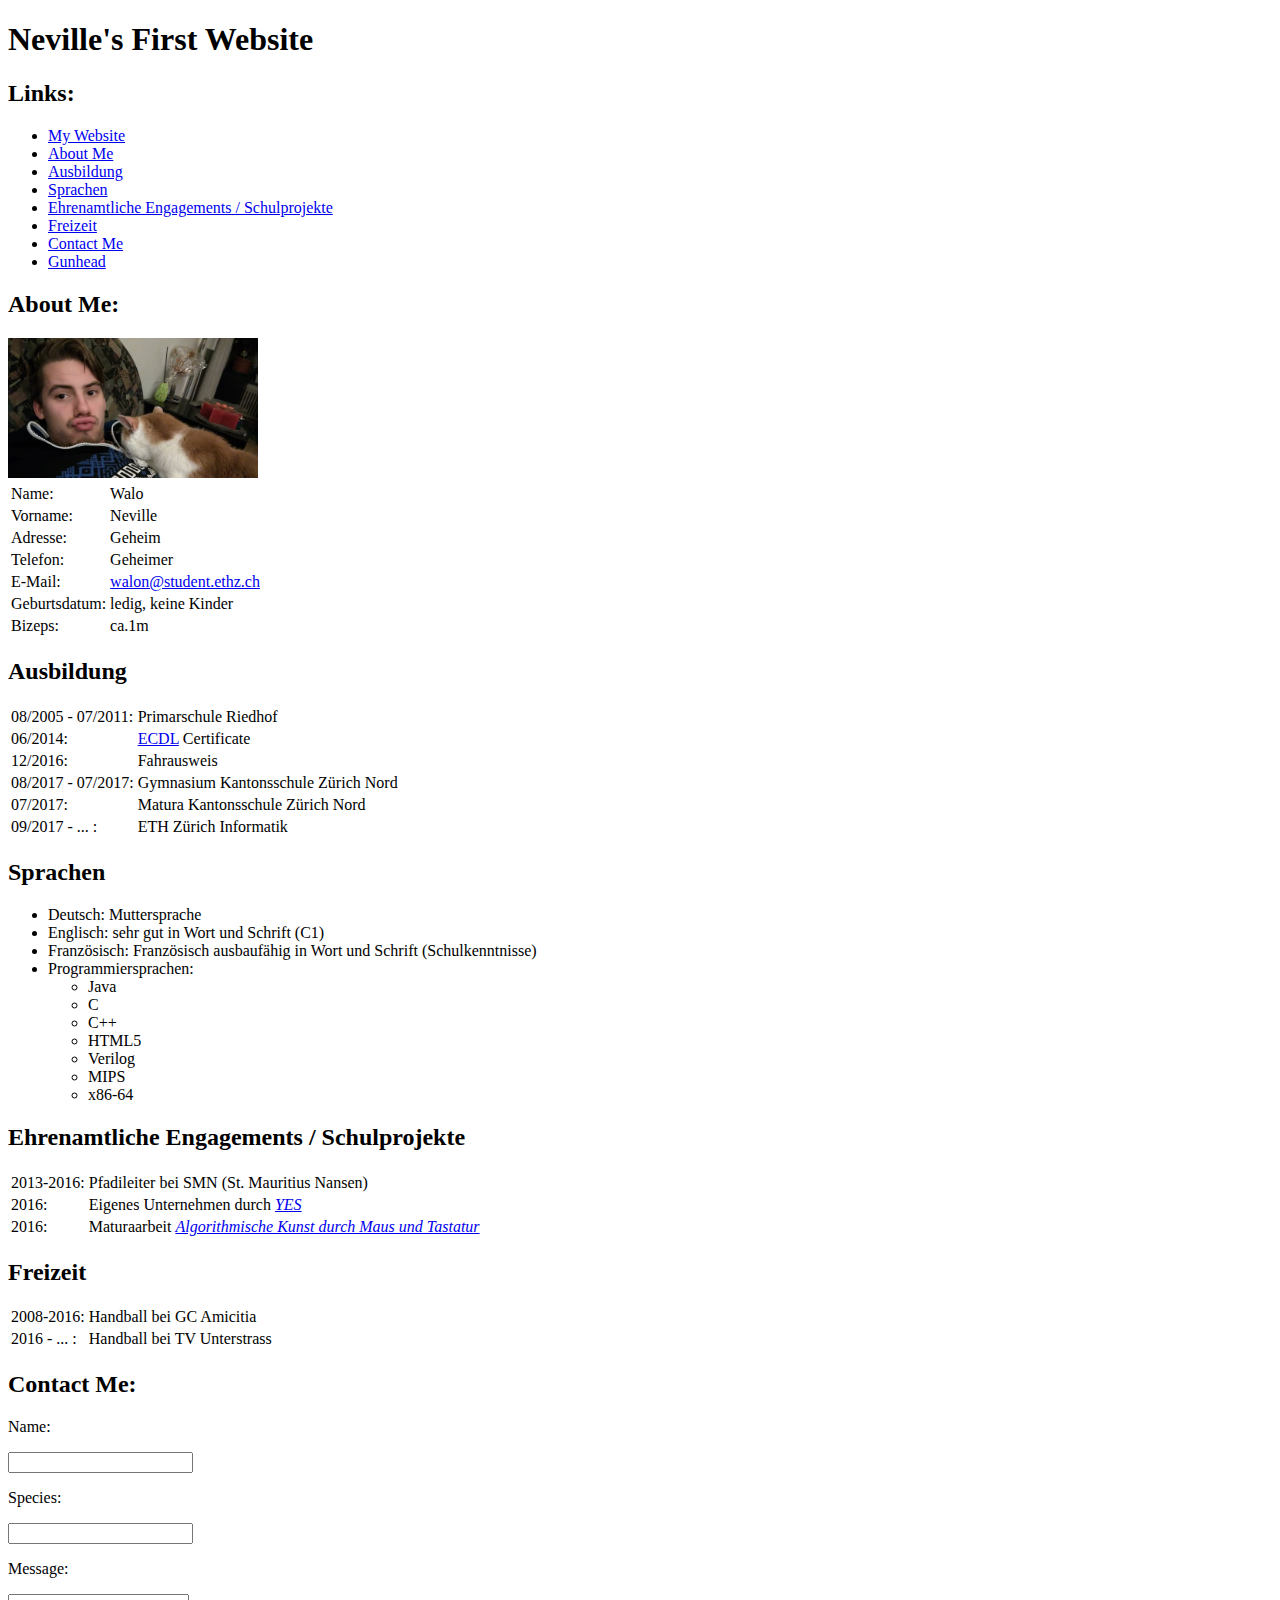
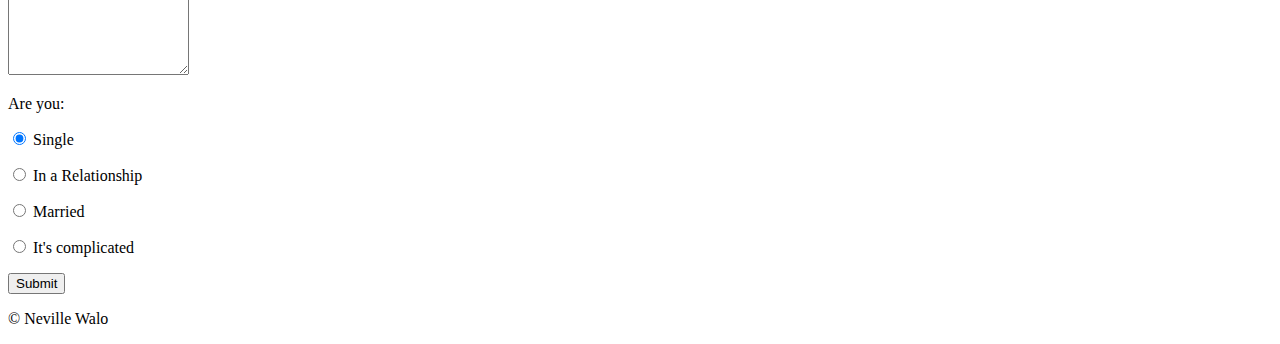
==== index.html @ 2abae807 "changed place of audio" ====
<!DOCTYPE html>

<html lang="de">

<head>
    <link rel="icon" href="Images/blink.png">
    <title>Neville's First Website</title>
    <meta charset="UTF-8">
    <meta name="description">
    <meta content="My Webpage">
</head>

<body>
<h1>Neville's First Website</h1>
<div id="Links">
    <h2>Links:</h2>
    <nav>
        <ul>
            <li><a href="https://n.ethz.ch/~walon/"> My Website</a></li>
            <li><a href="#About me">About Me</a></li>
            <li><a href="#ausbildung">Ausbildung</a></li>
            <li><a href="#sprachen">Sprachen</a></li>
            <li><a href="#ehre">Ehrenamtliche Engagements / Schulprojekte</a></li>
            <li><a href="#Freizeit">Freizeit</a></li>
            <li><a href="#contactme">Contact Me</a></li>
            <li><a href="Gunhead.html" target="_blank">Gunhead</a></li>
        </ul>

    </nav>
</div>

<div id="About me">
    <h2> About Me: </h2>
    <img src="Images/IMG_20171230_185638.jpg" width="250" alt="ME">
    <br>
    <table>
        <tr>
            <td>Name:</td>
            <td>Walo</td>
        </tr>
        <tr>
            <td>Vorname:</td>
            <td>Neville</td>
        </tr>
        <tr>
            <td>Adresse:</td>
            <td>Geheim</td>
        </tr>
        <tr>
            <td>Telefon:</td>
            <td>Geheimer</td>
        </tr>
        <tr>
            <td>E-Mail:</td>
            <td><a href="mailto:walon@student.ethz.ch"> walon@student.ethz.ch </a></td>
        </tr>
        <tr>
            <td>Geburtsdatum:</td>
            <td> ledig, keine Kinder</td>
        </tr>
        <tr>
            <td>Bizeps:</td>
            <td>ca.1m</td>
        </tr>

    </table>

</div>

<div id="ausbildung">
    <h2>Ausbildung</h2>


    <table>
        <tr>
            <td>08/2005 - 07/2011:</td>
            <td>Primarschule Riedhof</td>
        </tr>
        <tr>
            <td>06/2014:</td>
            <td><a href="https://www.ecdl.ch/" target="_blank">ECDL</a> Certificate</td>
        </tr>
        <tr>
            <td>12/2016:</td>
            <td>Fahrausweis</td>
        </tr>
        <tr>
            <td>08/2017 - 07/2017:</td>
            <td>Gymnasium Kantonsschule Zürich Nord</td>
        </tr>
        <tr>
            <td>07/2017:</td>
            <td>Matura Kantonsschule Zürich Nord</td>
        </tr>
        <tr>
            <td>09/2017 - ... :</td>
            <td>ETH Zürich Informatik</td>
        </tr>

    </table>
</div>

<div id="sprachen">
    <h2> Sprachen</h2>
    <ul>
        <li>Deutsch: Muttersprache</li>
        <li>Englisch: sehr gut in Wort und Schrift (C1)</li>
        <li>Französisch: Französisch ausbaufähig in Wort und Schrift (Schulkenntnisse)</li>
        <li>Programmiersprachen: <br>
            <ul>
                <li> Java</li>
                <li> C</li>
                <li> C++</li>
                <li> HTML5</li>
                <li> Verilog</li>
                <li>MIPS</li>
                <li>x86-64</li>
            </ul>
        </li>
    </ul>
</div>

<div id="ehre">
    <h2>Ehrenamtliche Engagements / Schulprojekte</h2>
    <table>
        <tr>
            <td>2013-2016:</td>
            <td>Pfadileiter bei SMN (St. Mauritius Nansen)</td>
        </tr>
        <tr>
            <td>2016:</td>
            <td>Eigenes Unternehmen durch <a href="https://www.yes.swiss/" target="_blank"><em>YES</em> </a></td>
        </tr>
        <tr>
            <td>2016:</td>
            <td> Maturaarbeit <a href="Documents/Maturarbeit%20Walo%20Neville.pdf" target="_blank"><em>Algorithmische
                Kunst
                durch Maus und Tastatur</em> </a></td>
        </tr>
    </table>
</div>

<div id="Freizeit">
    <h2> Freizeit</h2>

    <table>
        <tr>
            <td>2008-2016:</td>
            <td>Handball bei GC Amicitia</td>
        </tr>
        <tr>
            <td>2016 - ... :</td>
            <td>Handball bei TV Unterstrass</td>
        </tr>

    </table>
</div>

<div id="contactme">
    <h2>Contact Me: </h2>
    <form action="contact.php" method="post">

        <p>Name:</p>
        <p><input type="text" name="name"></p>

        <p>Species:</p>
        <p><input name="species"></p>

        <p>Message: </p>
        <p><textarea name="comments" rows="5" cols="20"></textarea></p>

        <p>Are you:</p>
        <p><input type="radio" name="areyou" value="single" checked> Single</p>
        <p><input type="radio" name="areyou" value="in a relationship"> In a Relationship</p>
        <p><input type="radio" name="areyou" value="married"> Married</p>
        <p><input type="radio" name="areyou" value="it's complicated"> It's complicated</p>

        <p><input type="submit"></p>

    </form>
</div>

<footer>
    <p> &copy; Neville Walo</p>
</footer>
</body>

</html>
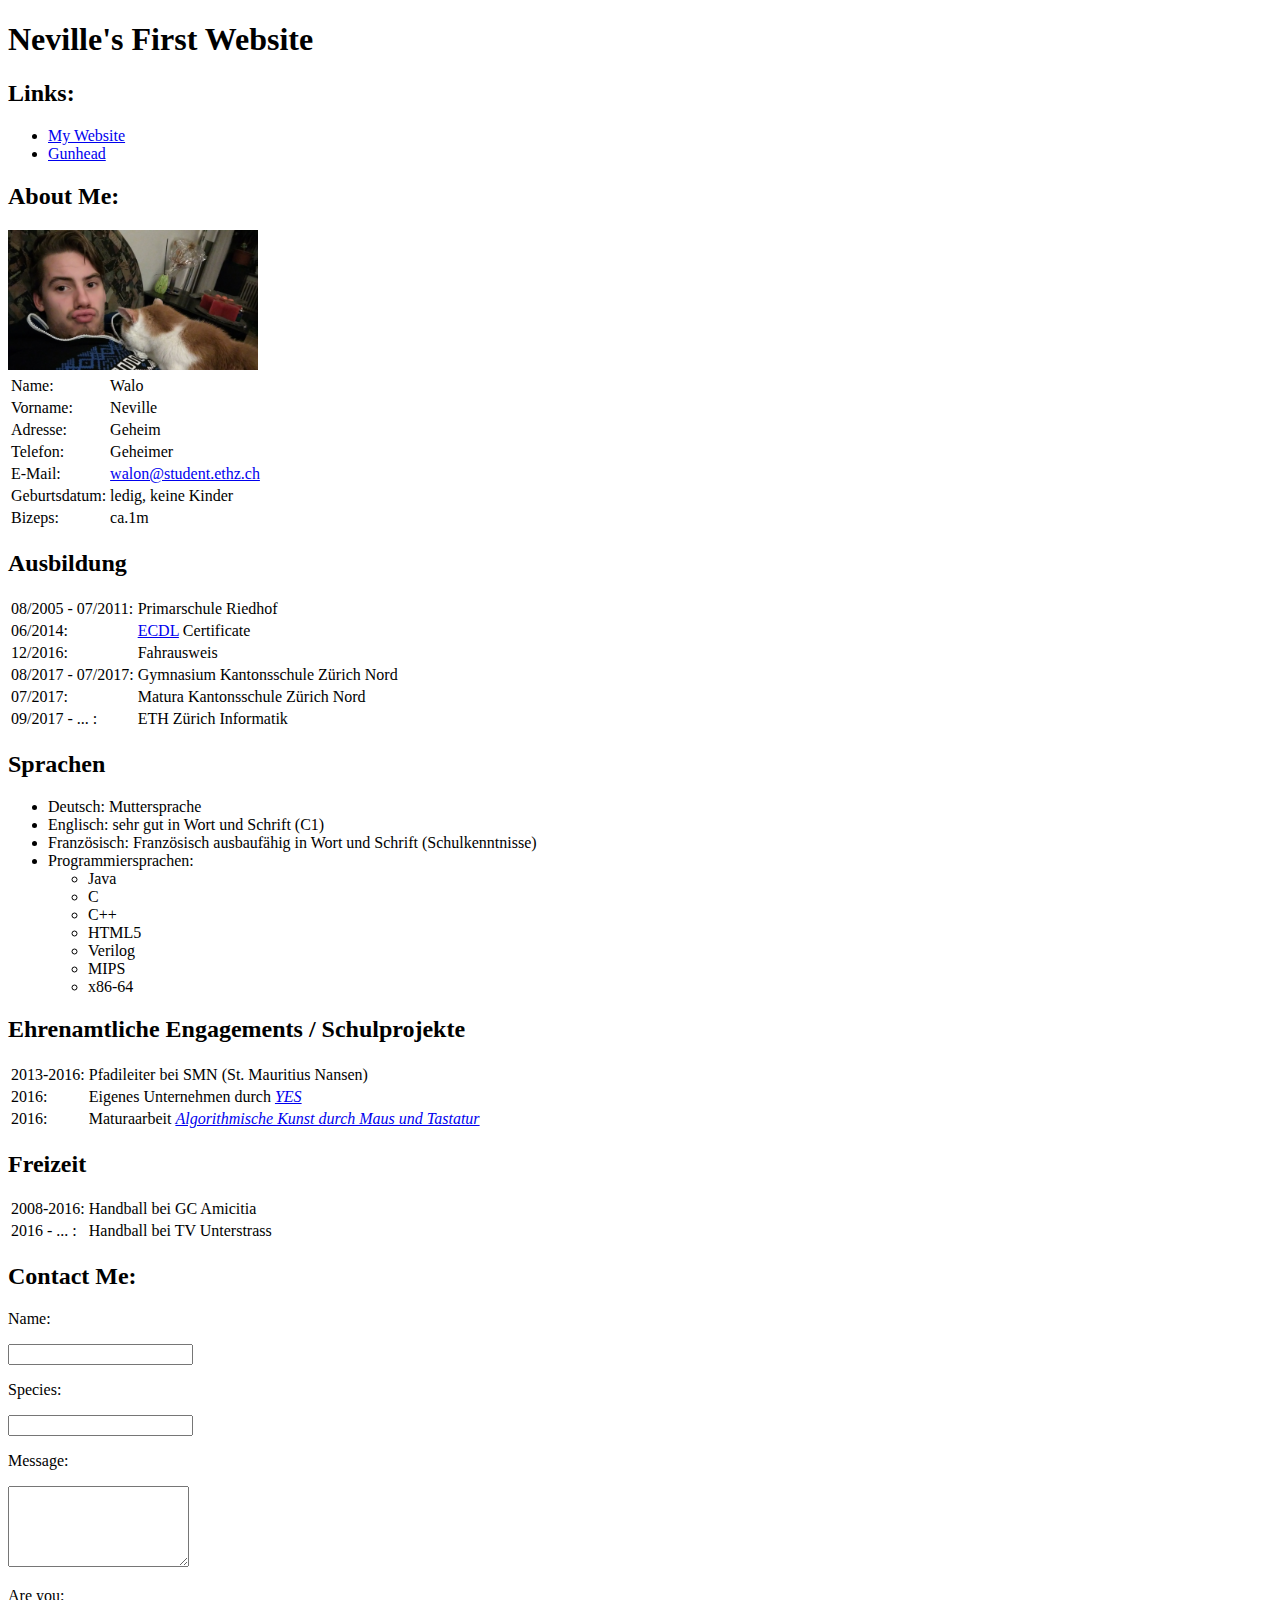
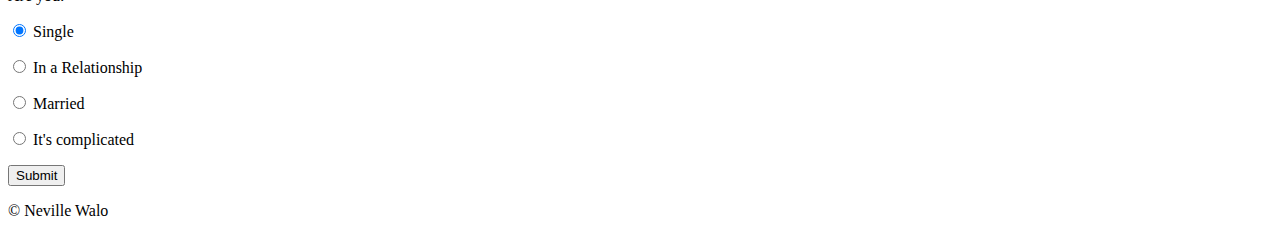
==== commit 729a7f61: "links outcommented" ====
--- a/index.html
+++ b/index.html
@@ -17,12 +17,12 @@
     <nav>
         <ul>
             <li><a href="https://n.ethz.ch/~walon/"> My Website</a></li>
-            <li><a href="#About me">About Me</a></li>
-            <li><a href="#ausbildung">Ausbildung</a></li>
-            <li><a href="#sprachen">Sprachen</a></li>
-            <li><a href="#ehre">Ehrenamtliche Engagements / Schulprojekte</a></li>
-            <li><a href="#Freizeit">Freizeit</a></li>
-            <li><a href="#contactme">Contact Me</a></li>
+            <!--<li><a href="#About me">About Me</a></li>-->
+            <!--<li><a href="#ausbildung">Ausbildung</a></li>-->
+            <!--<li><a href="#sprachen">Sprachen</a></li>-->
+            <!--<li><a href="#ehre">Ehrenamtliche Engagements / Schulprojekte</a></li>-->
+            <!--<li><a href="#Freizeit">Freizeit</a></li>-->
+            <!--<li><a href="#contactme">Contact Me</a></li>-->
             <li><a href="Gunhead.html" target="_blank">Gunhead</a></li>
         </ul>
 
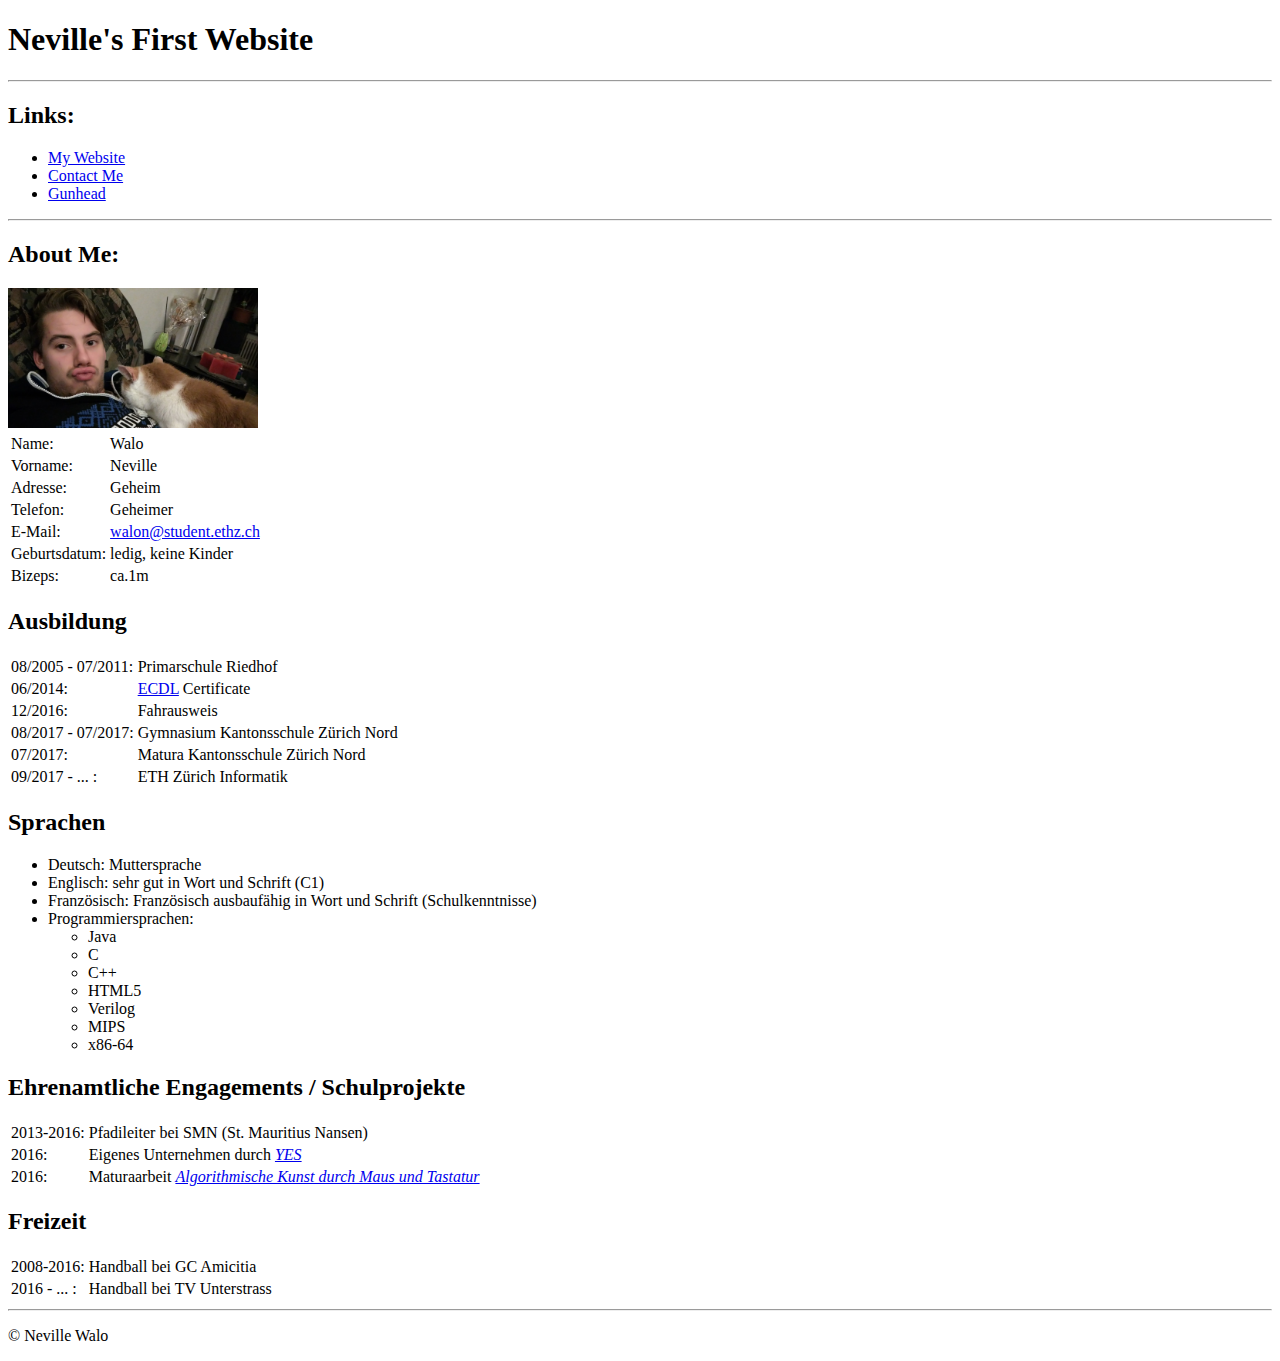
==== commit 87eaf943: "Added after 3 tutorial" ====
--- a/index.html
+++ b/index.html
@@ -11,24 +11,21 @@
 </head>
 
 <body>
+
 <h1>Neville's First Website</h1>
+<hr>
 <div id="Links">
     <h2>Links:</h2>
     <nav>
         <ul>
             <li><a href="https://n.ethz.ch/~walon/"> My Website</a></li>
-            <!--<li><a href="#About me">About Me</a></li>-->
-            <!--<li><a href="#ausbildung">Ausbildung</a></li>-->
-            <!--<li><a href="#sprachen">Sprachen</a></li>-->
-            <!--<li><a href="#ehre">Ehrenamtliche Engagements / Schulprojekte</a></li>-->
-            <!--<li><a href="#Freizeit">Freizeit</a></li>-->
-            <!--<li><a href="#contactme">Contact Me</a></li>-->
-            <li><a href="Gunhead.html" target="_blank">Gunhead</a></li>
+            <li><a href="Sites/ContactMe.html">Contact Me</a></li>
+            <li><a href="Sites/Gunhead.html">Gunhead</a></li>
         </ul>
 
     </nav>
 </div>
-
+<hr>
 <div id="About me">
     <h2> About Me: </h2>
     <img src="Images/IMG_20171230_185638.jpg" width="250" alt="ME">
@@ -70,7 +67,6 @@
 <div id="ausbildung">
     <h2>Ausbildung</h2>
 
-
     <table>
         <tr>
             <td>08/2005 - 07/2011:</td>
@@ -78,7 +74,7 @@
         </tr>
         <tr>
             <td>06/2014:</td>
-            <td><a href="https://www.ecdl.ch/" target="_blank">ECDL</a> Certificate</td>
+            <td><a href="https://www.ecdl.ch/">ECDL</a> Certificate</td>
         </tr>
         <tr>
             <td>12/2016:</td>
@@ -129,11 +125,11 @@
         </tr>
         <tr>
             <td>2016:</td>
-            <td>Eigenes Unternehmen durch <a href="https://www.yes.swiss/" target="_blank"><em>YES</em> </a></td>
+            <td>Eigenes Unternehmen durch <a href="https://www.yes.swiss/"><em>YES</em> </a></td>
         </tr>
         <tr>
             <td>2016:</td>
-            <td> Maturaarbeit <a href="Documents/Maturarbeit%20Walo%20Neville.pdf" target="_blank"><em>Algorithmische
+            <td> Maturaarbeit <a href="Documents/Maturarbeit%20Walo%20Neville.pdf"><em>Algorithmische
                 Kunst
                 durch Maus und Tastatur</em> </a></td>
         </tr>
@@ -156,30 +152,7 @@
     </table>
 </div>
 
-<div id="contactme">
-    <h2>Contact Me: </h2>
-    <form action="contact.php" method="post">
-
-        <p>Name:</p>
-        <p><input type="text" name="name"></p>
-
-        <p>Species:</p>
-        <p><input name="species"></p>
-
-        <p>Message: </p>
-        <p><textarea name="comments" rows="5" cols="20"></textarea></p>
-
-        <p>Are you:</p>
-        <p><input type="radio" name="areyou" value="single" checked> Single</p>
-        <p><input type="radio" name="areyou" value="in a relationship"> In a Relationship</p>
-        <p><input type="radio" name="areyou" value="married"> Married</p>
-        <p><input type="radio" name="areyou" value="it's complicated"> It's complicated</p>
-
-        <p><input type="submit"></p>
-
-    </form>
-</div>
-
+<hr>
 <footer>
     <p> &copy; Neville Walo</p>
 </footer>
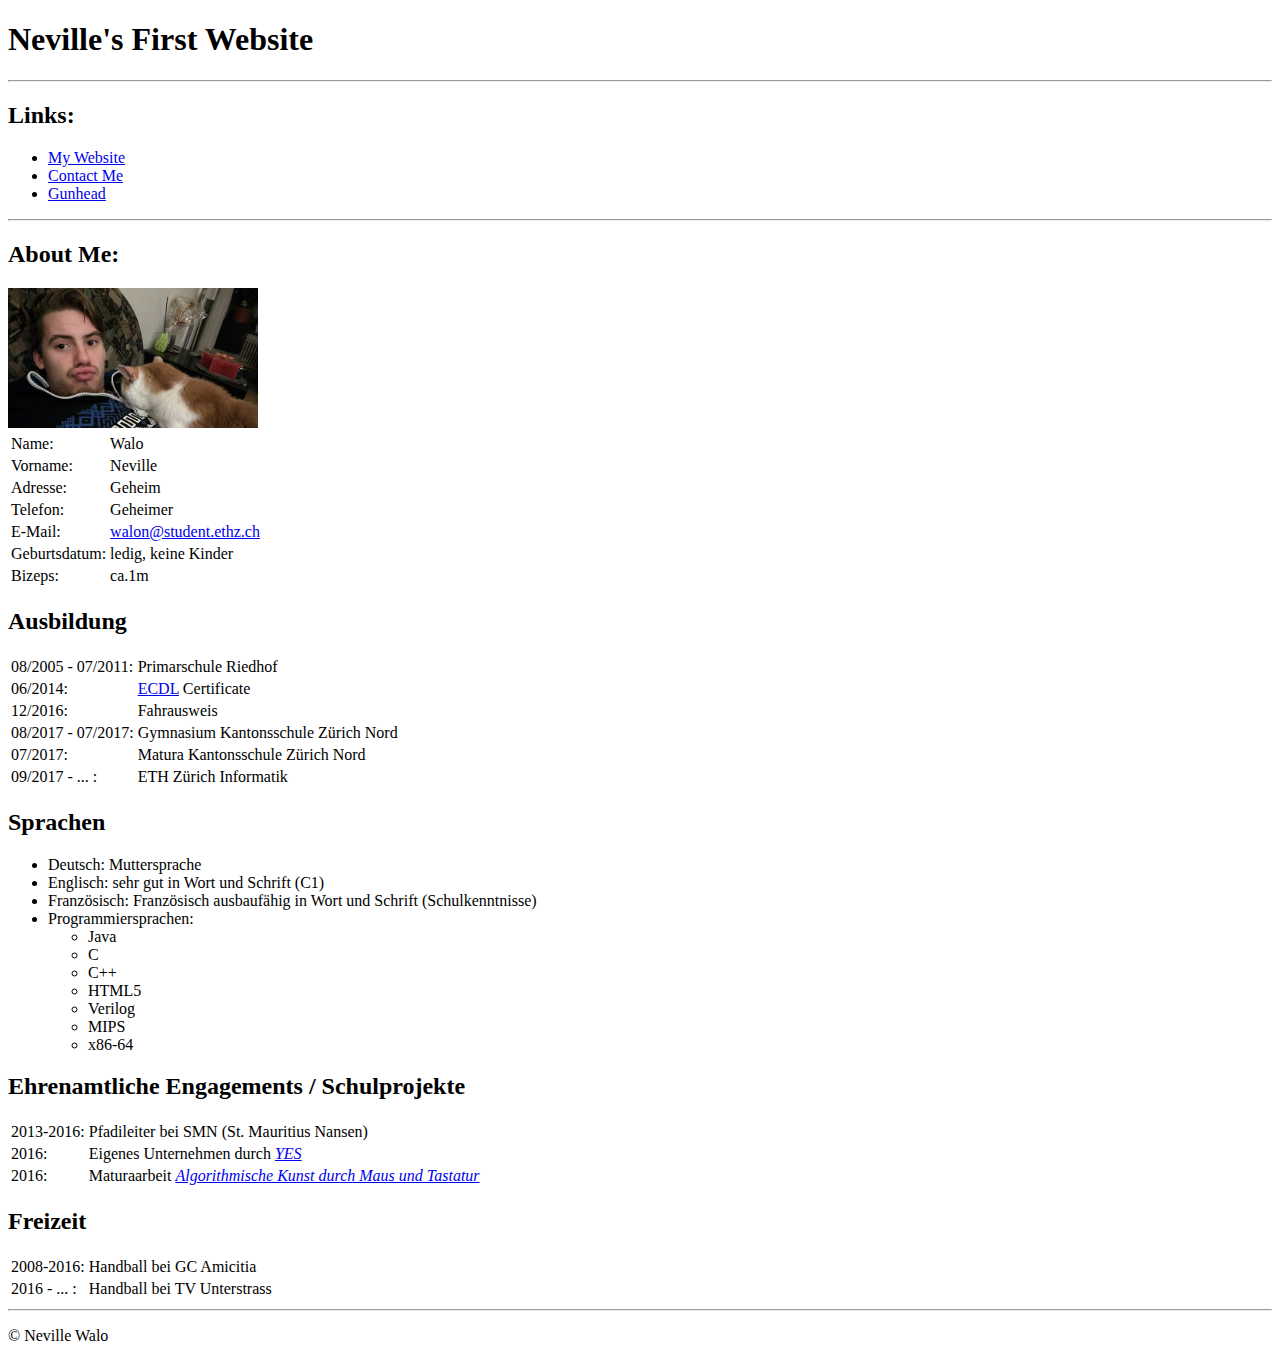
==== commit 9f03a12e: "compressed images" ====
--- a/index.html
+++ b/index.html
@@ -28,7 +28,7 @@
 <hr>
 <div id="About me">
     <h2> About Me: </h2>
-    <img src="Images/IMG_20171230_185638.jpg" width="250" alt="ME">
+    <img src="Images/neville.jpg" width="250" alt="ME">
     <br>
     <table>
         <tr>
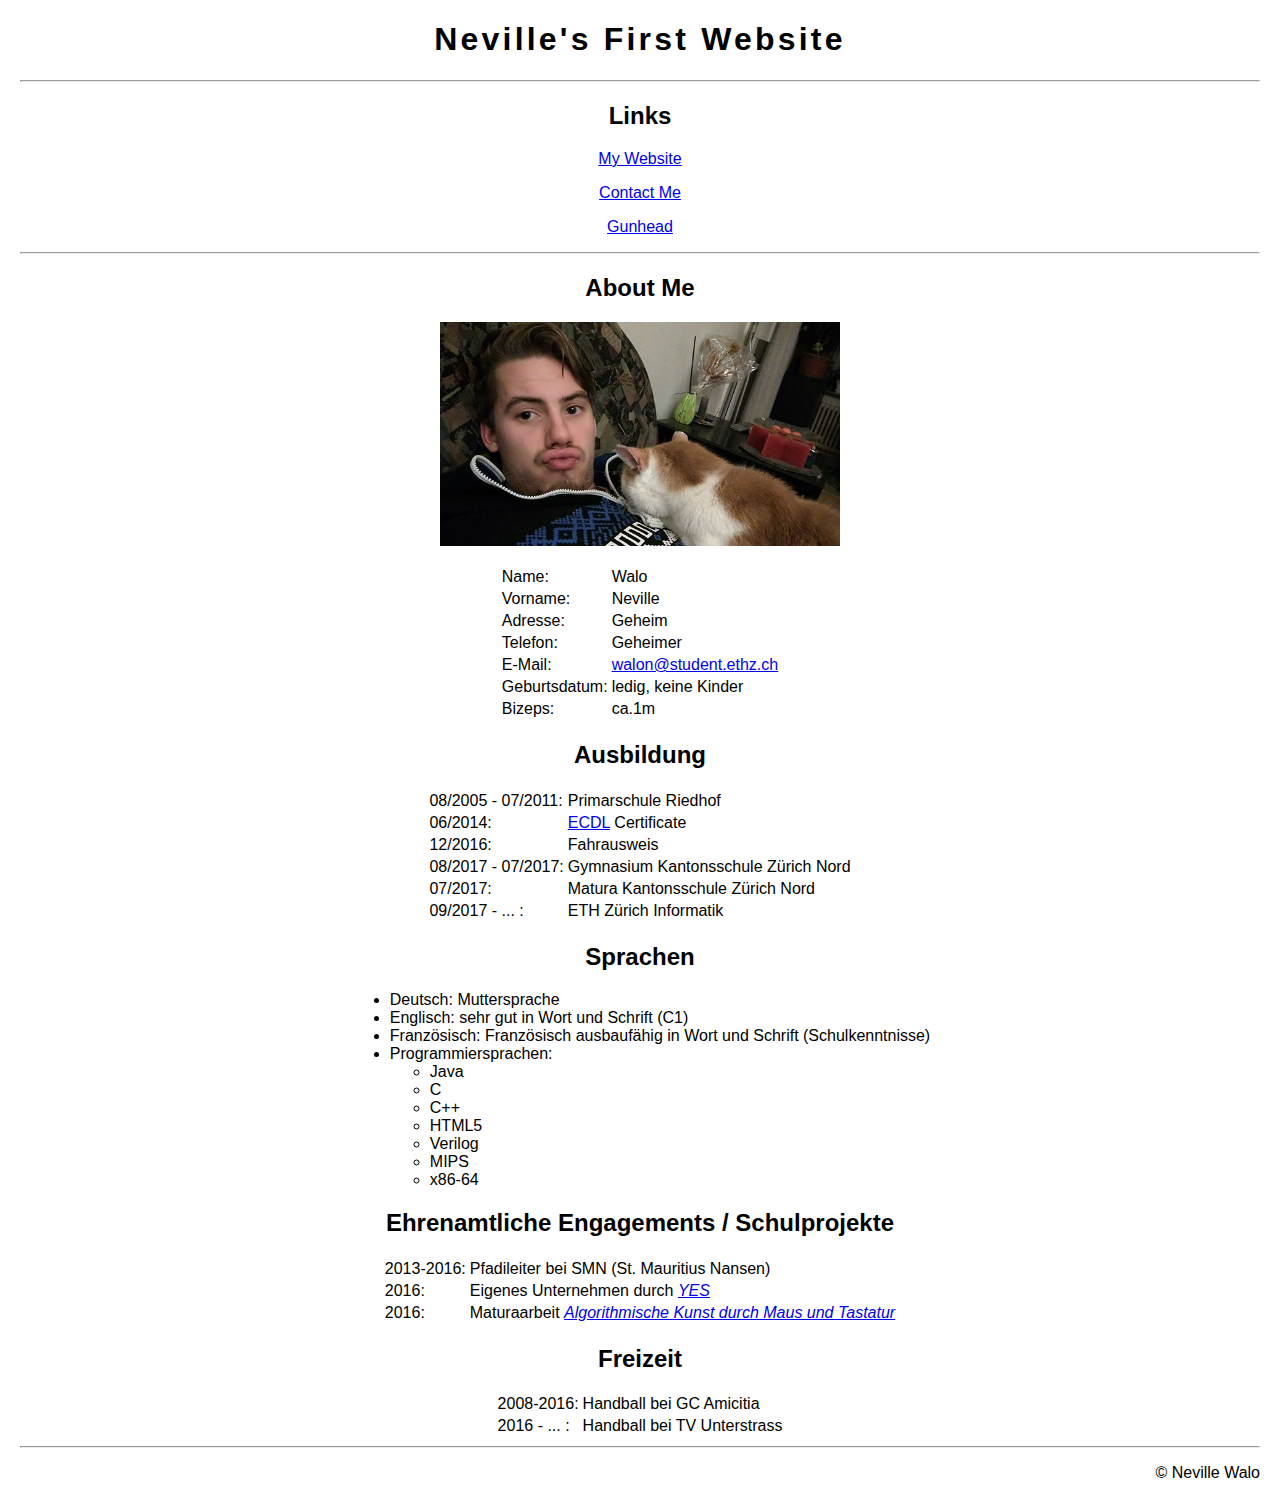
==== commit 230cd9bd: "added css" ====
--- a/index.html
+++ b/index.html
@@ -4,6 +4,7 @@
 
 <head>
     <link rel="icon" href="Images/blink.png">
+    <link href="defaultstyle.css" rel="stylesheet">
     <title>Neville's First Website</title>
     <meta charset="UTF-8">
     <meta name="description">
@@ -15,20 +16,23 @@
 <h1>Neville's First Website</h1>
 <hr>
 <div id="Links">
-    <h2>Links:</h2>
+    <h2>Links</h2>
     <nav>
-        <ul>
-            <li><a href="https://n.ethz.ch/~walon/"> My Website</a></li>
-            <li><a href="Sites/ContactMe.html">Contact Me</a></li>
-            <li><a href="Sites/Gunhead.html">Gunhead</a></li>
-        </ul>
+        <!--<ul>-->
+        <!--<li><a href="https://n.ethz.ch/~walon/"> My Website</a></li>-->
+        <!--<li><a href="Sites/ContactMe.html">Contact Me</a></li>-->
+        <!--<li><a href="Sites/Gunhead.html">Gunhead</a></li>-->
+        <!--</ul>-->
+        <p><a href="https://n.ethz.ch/~walon/"> My Website</a></p>
+        <p><a href="Sites/ContactMe.html">Contact Me</a></p>
+        <p><a href="Sites/Gunhead.html">Gunhead</a></p>
 
     </nav>
 </div>
 <hr>
 <div id="About me">
-    <h2> About Me: </h2>
-    <img src="Images/neville.jpg" width="250" alt="ME">
+    <h2> About Me </h2>
+    <img alt="ME" src="Images/neville.jpg" width="400">
     <br>
     <table>
         <tr>
--- a/defaultstyle.css
+++ b/defaultstyle.css
@@ -0,0 +1,50 @@
+body {
+    font-family: Calibri, helvetica, sans-serif;
+    font-size: 16px;
+    text-align: center;
+    margin: 20px;
+
+
+}
+
+h1 {
+    letter-spacing: 0.1em;
+
+}
+
+h2 {
+
+}
+
+nav {
+    text-align: center;
+}
+
+ul {
+    text-align: left;
+    margin: auto;
+    display: inline-block;
+
+
+}
+
+table {
+
+    margin: auto;
+    text-align: left;
+
+}
+
+img {
+    margin-bottom: 15px;
+
+}
+
+footer {
+    text-align: right;
+
+}
+
+a {
+
+}
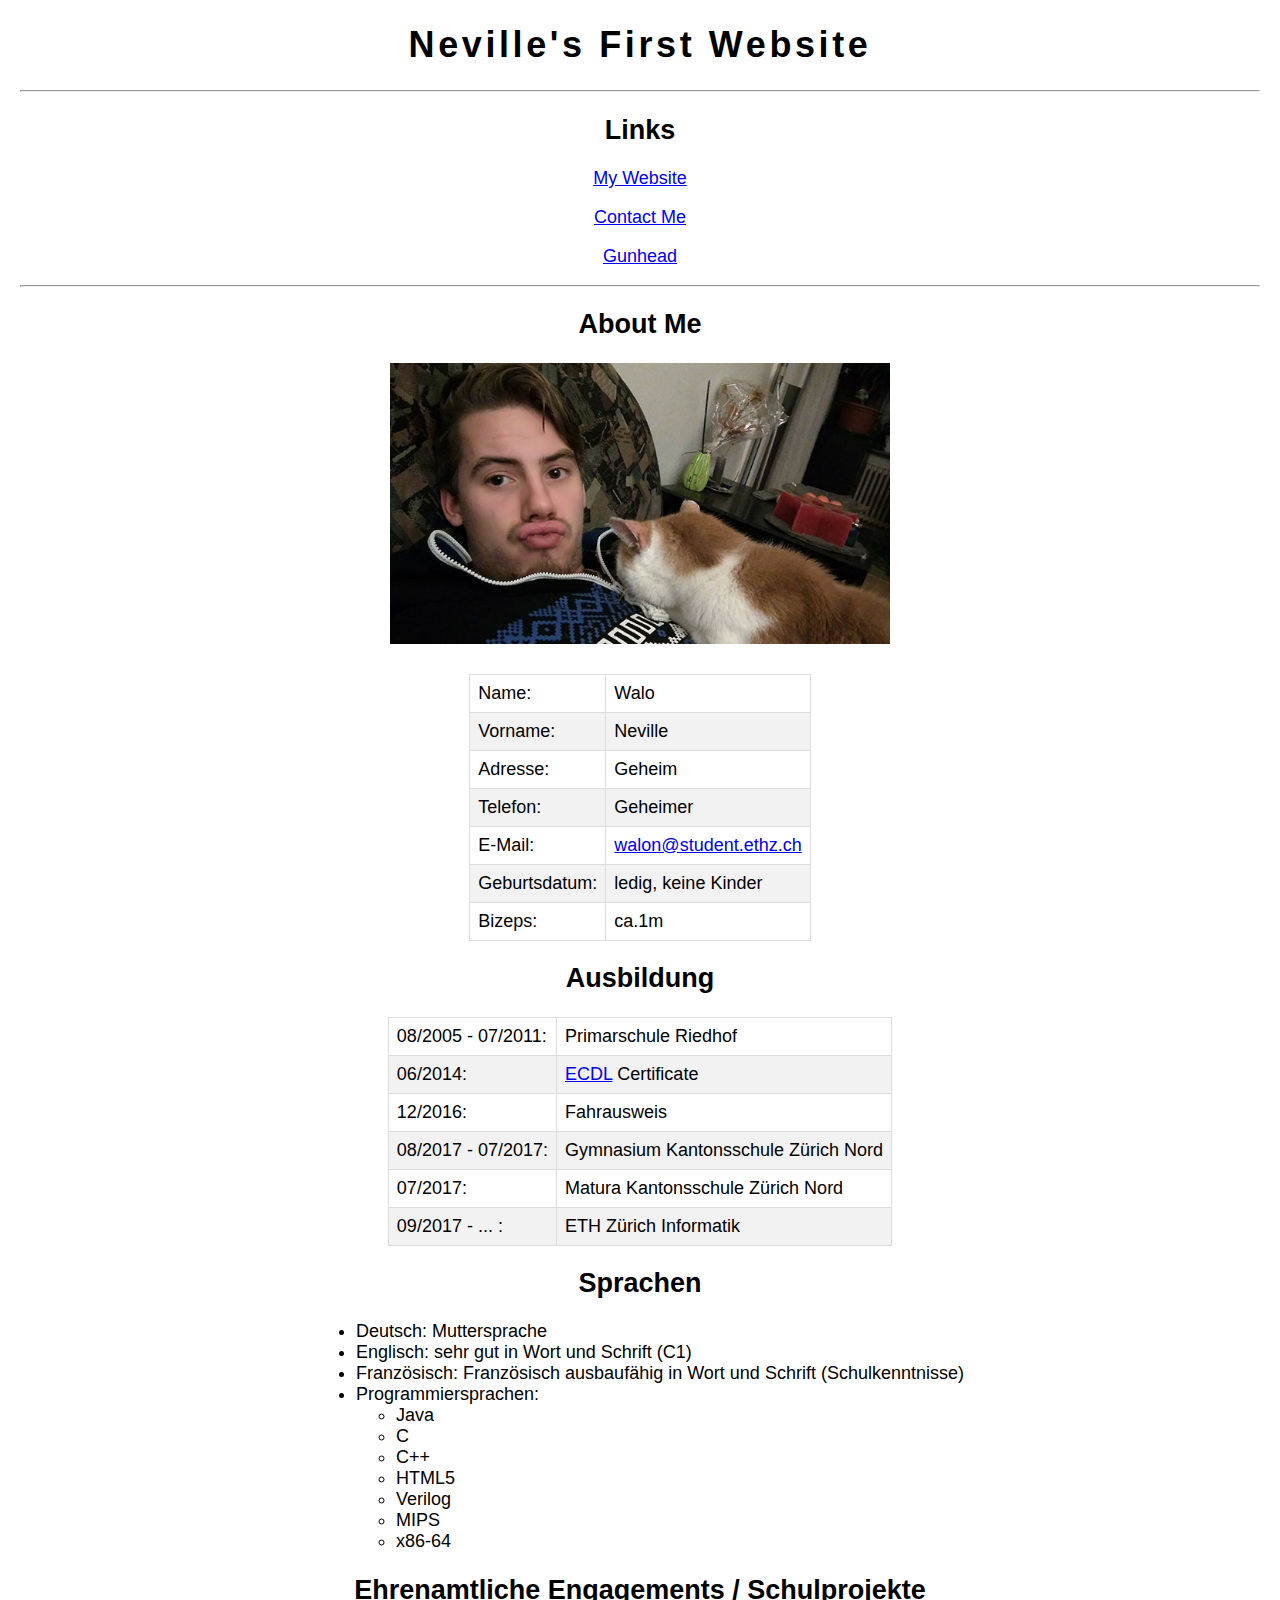
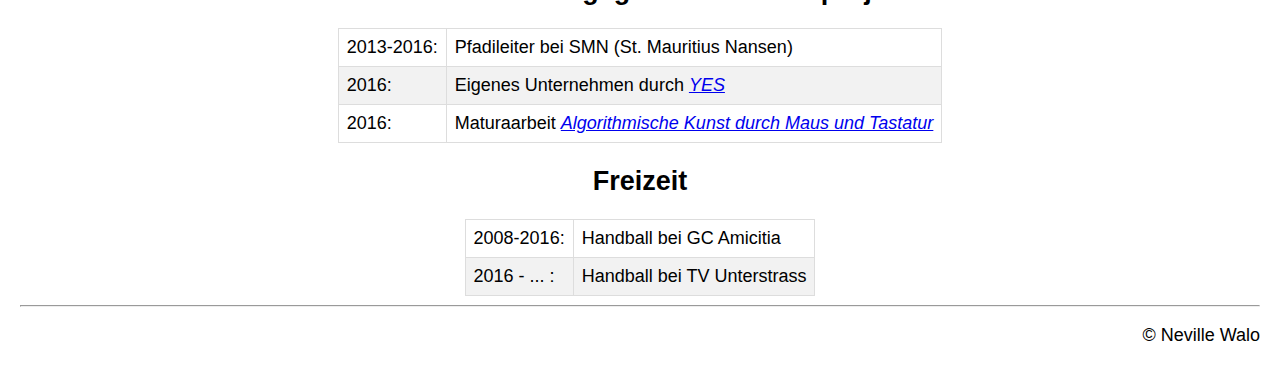
==== commit 8bbcb187: "some more ccd" ====
--- a/index.html
+++ b/index.html
@@ -32,7 +32,7 @@
 <hr>
 <div id="About me">
     <h2> About Me </h2>
-    <img alt="ME" src="Images/neville.jpg" width="400">
+    <img alt="ME" src="Images/neville.jpg" width="500">
     <br>
     <table>
         <tr>
--- a/defaultstyle.css
+++ b/defaultstyle.css
@@ -1,6 +1,6 @@
 body {
     font-family: Calibri, helvetica, sans-serif;
-    font-size: 16px;
+    font-size: 18px;
     text-align: center;
     margin: 20px;
 
@@ -29,14 +29,39 @@
 }
 
 table {
-
     margin: auto;
     text-align: left;
+    border-collapse: collapse;
 
 }
 
+tr:nth-child(even) {
+    background-color: #f2f2f2;
+}
+
+tr:hover {
+    background-color: #ddd;
+}
+
+
+td, th {
+    border: 1px solid #ddd;
+    padding: 8px;
+
+
+}
+
+th {
+    padding-top: 12px;
+    padding-bottom: 12px;
+    /*background-color: black;*/
+    /*color: white;*/
+}
+
+
+
 img {
-    margin-bottom: 15px;
+    margin-bottom: 25px;
 
 }
 
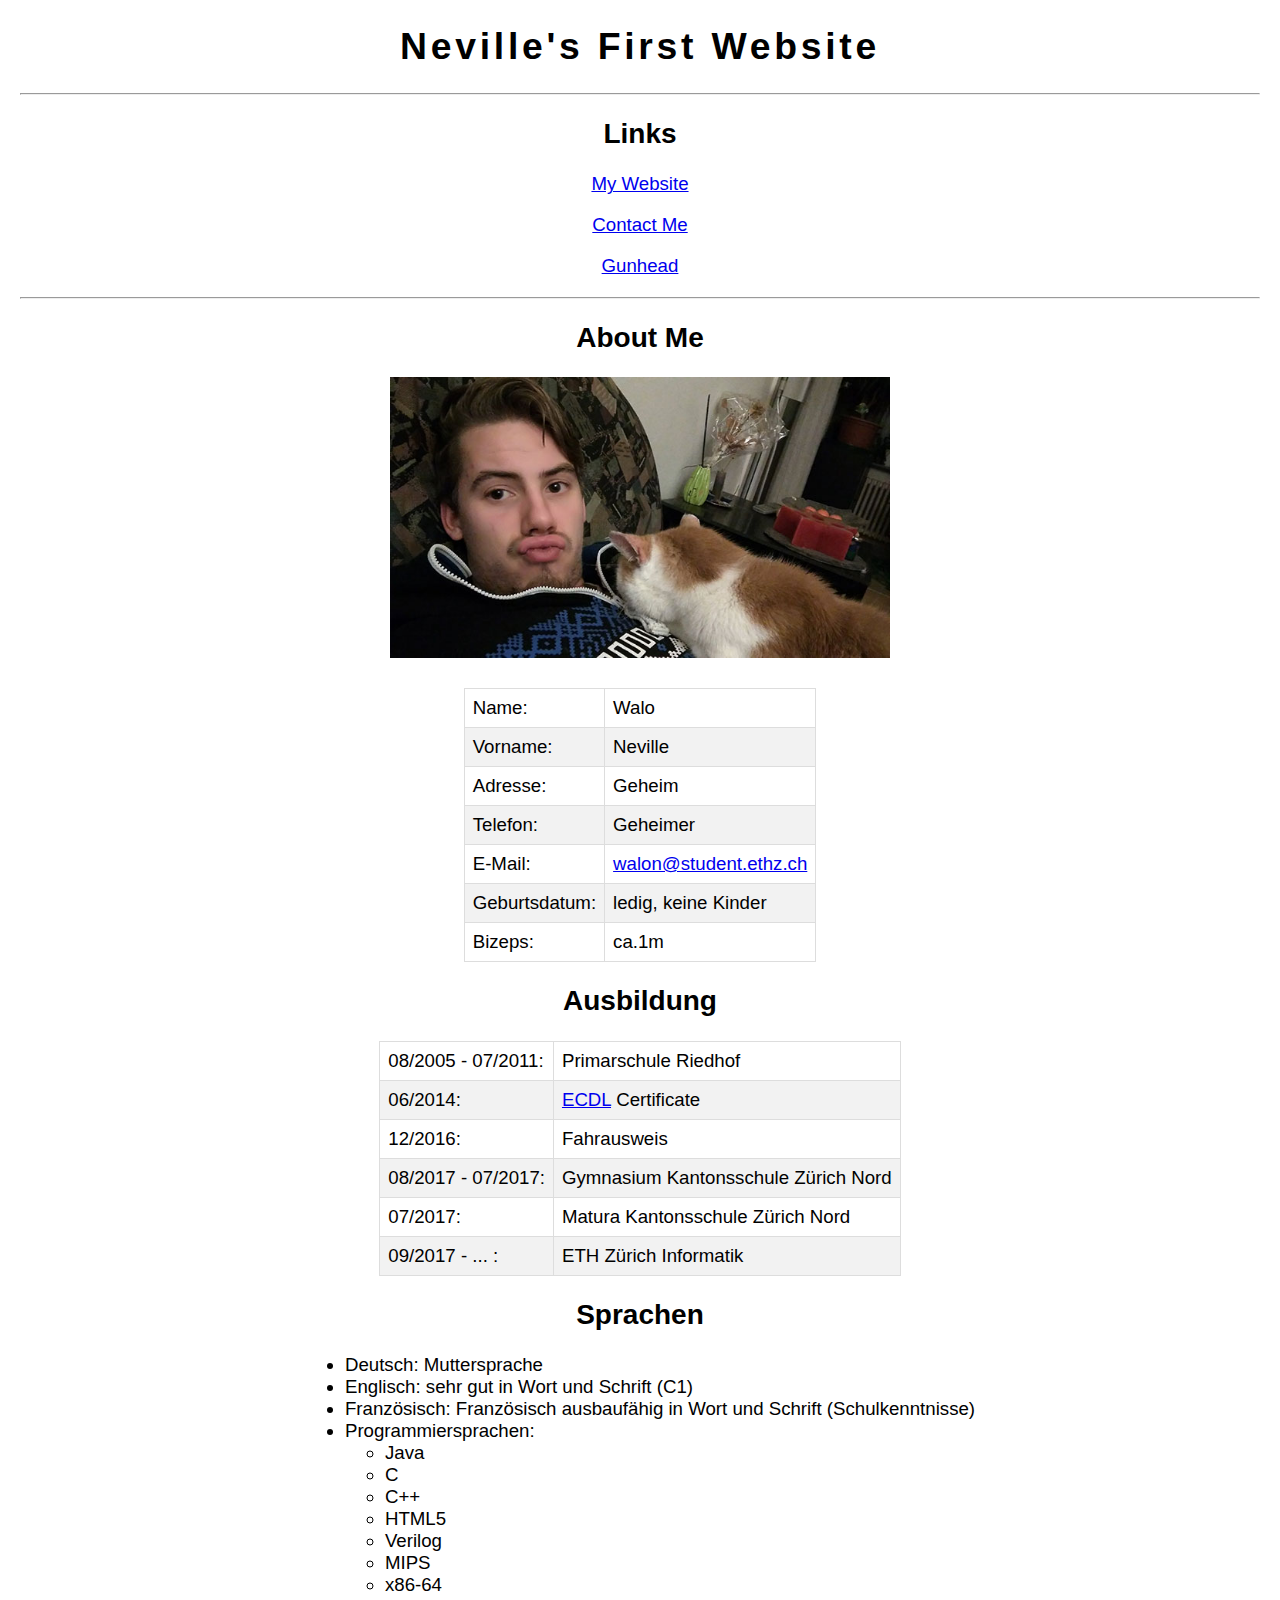
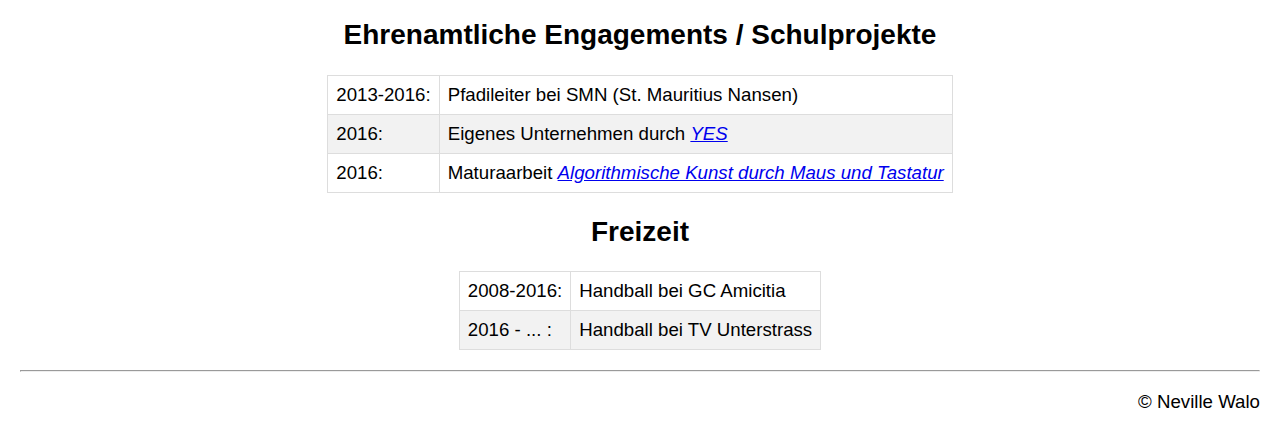
==== commit 11232abc: "added new stylesheet and changed bandmitglieder layout" ====
--- a/index.html
+++ b/index.html
@@ -4,7 +4,7 @@
 
 <head>
     <link rel="icon" href="Images/blink.png">
-    <link href="defaultstyle.css" rel="stylesheet">
+    <link href="Stylesheets/defaultstyle.css" rel="stylesheet">
     <title>Neville's First Website</title>
     <meta charset="UTF-8">
     <meta name="description">
--- a/Stylesheets/defaultstyle.css
+++ b/Stylesheets/defaultstyle.css
@@ -0,0 +1,100 @@
+body {
+    font-family: Calibri, helvetica, sans-serif;
+    font-size: 14pt;
+    text-align: center;
+    margin: 20px;
+
+
+}
+
+h1 {
+    letter-spacing: 0.1em;
+
+}
+
+h2 {
+
+}
+
+nav {
+    text-align: center;
+}
+
+ul {
+    text-align: left;
+    margin: auto;
+    display: inline-block;
+}
+
+table {
+    margin: auto;
+    text-align: left;
+    border-collapse: collapse;
+
+}
+
+tr:nth-child(even) {
+    background-color: #f2f2f2;
+}
+
+tr:hover {
+    background-color: #ddd;
+}
+
+
+td, th {
+    border: 1px solid #ddd;
+    padding: 8px;
+
+
+}
+
+th {
+    padding-top: 12px;
+    padding-bottom: 12px;
+    /*background-color: black;*/
+    /*color: white;*/
+}
+
+
+img {
+    margin-bottom: 25px;
+
+}
+
+footer {
+    text-align: right;
+
+}
+
+a {
+
+}
+
+#discography tr:hover {
+    background-color: white;
+
+}
+
+#discography td {
+    border: 0px;
+
+}
+
+#discography tr {
+    /*border: 1px solid #ddd;*/
+}
+
+hr {
+    margin-top: 20px;
+}
+
+label {
+    text-align: left;
+
+}
+
+#Bandmitglieder table {
+    text-align: center;
+
+}